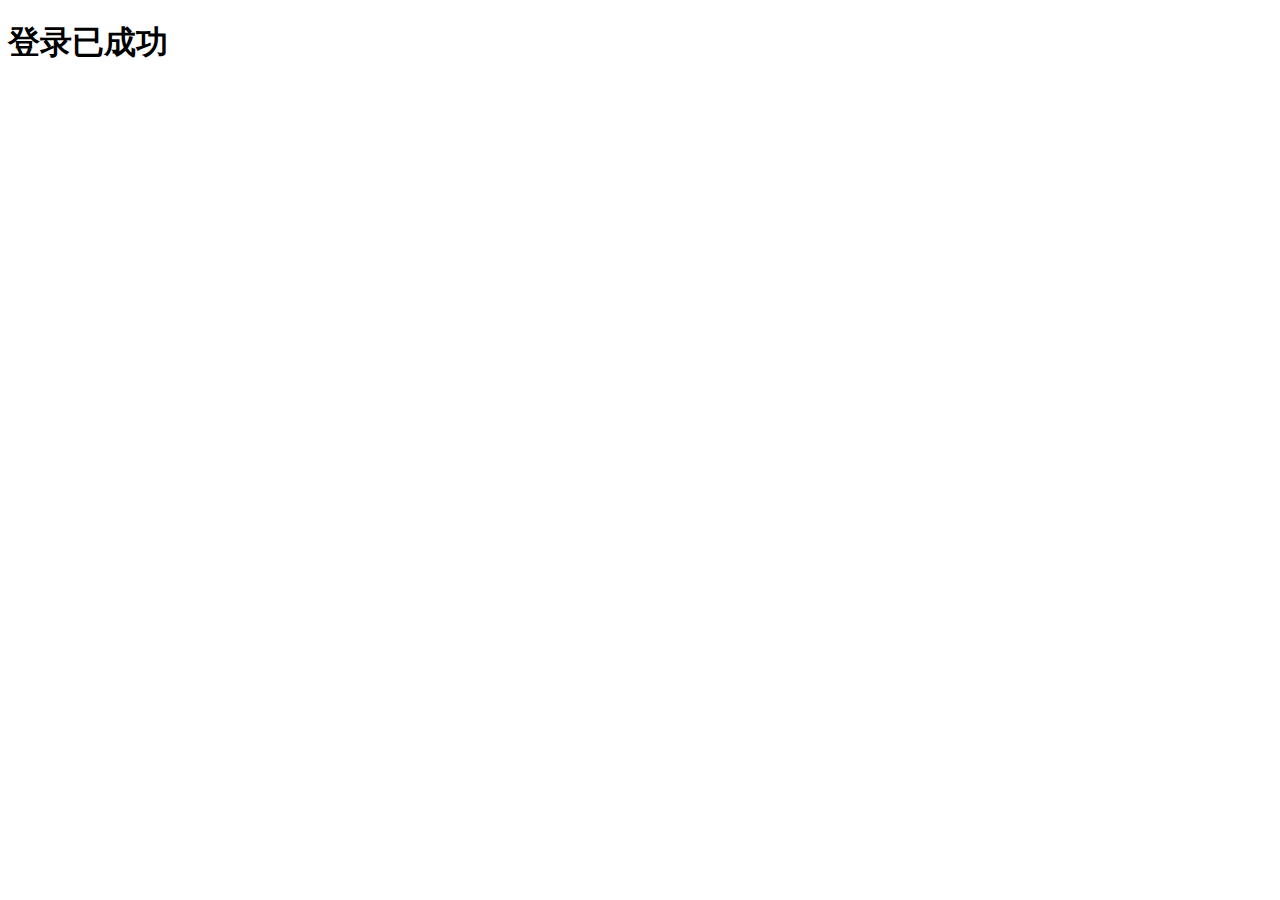
==== public/manage_my/index.html @ c9888d73 "实现表单验证功能" ====
<!DOCTYPE html>
<html lang="en">
<head>
    <meta charset="UTF-8">
    <meta name="viewport" content="width=device-width, initial-scale=1.0">
    <meta http-equiv="X-UA-Compatible" content="ie=edge">
    <title>Document</title>
</head>
<body>
    <h1>登录已成功</h1>
</body>
</html>
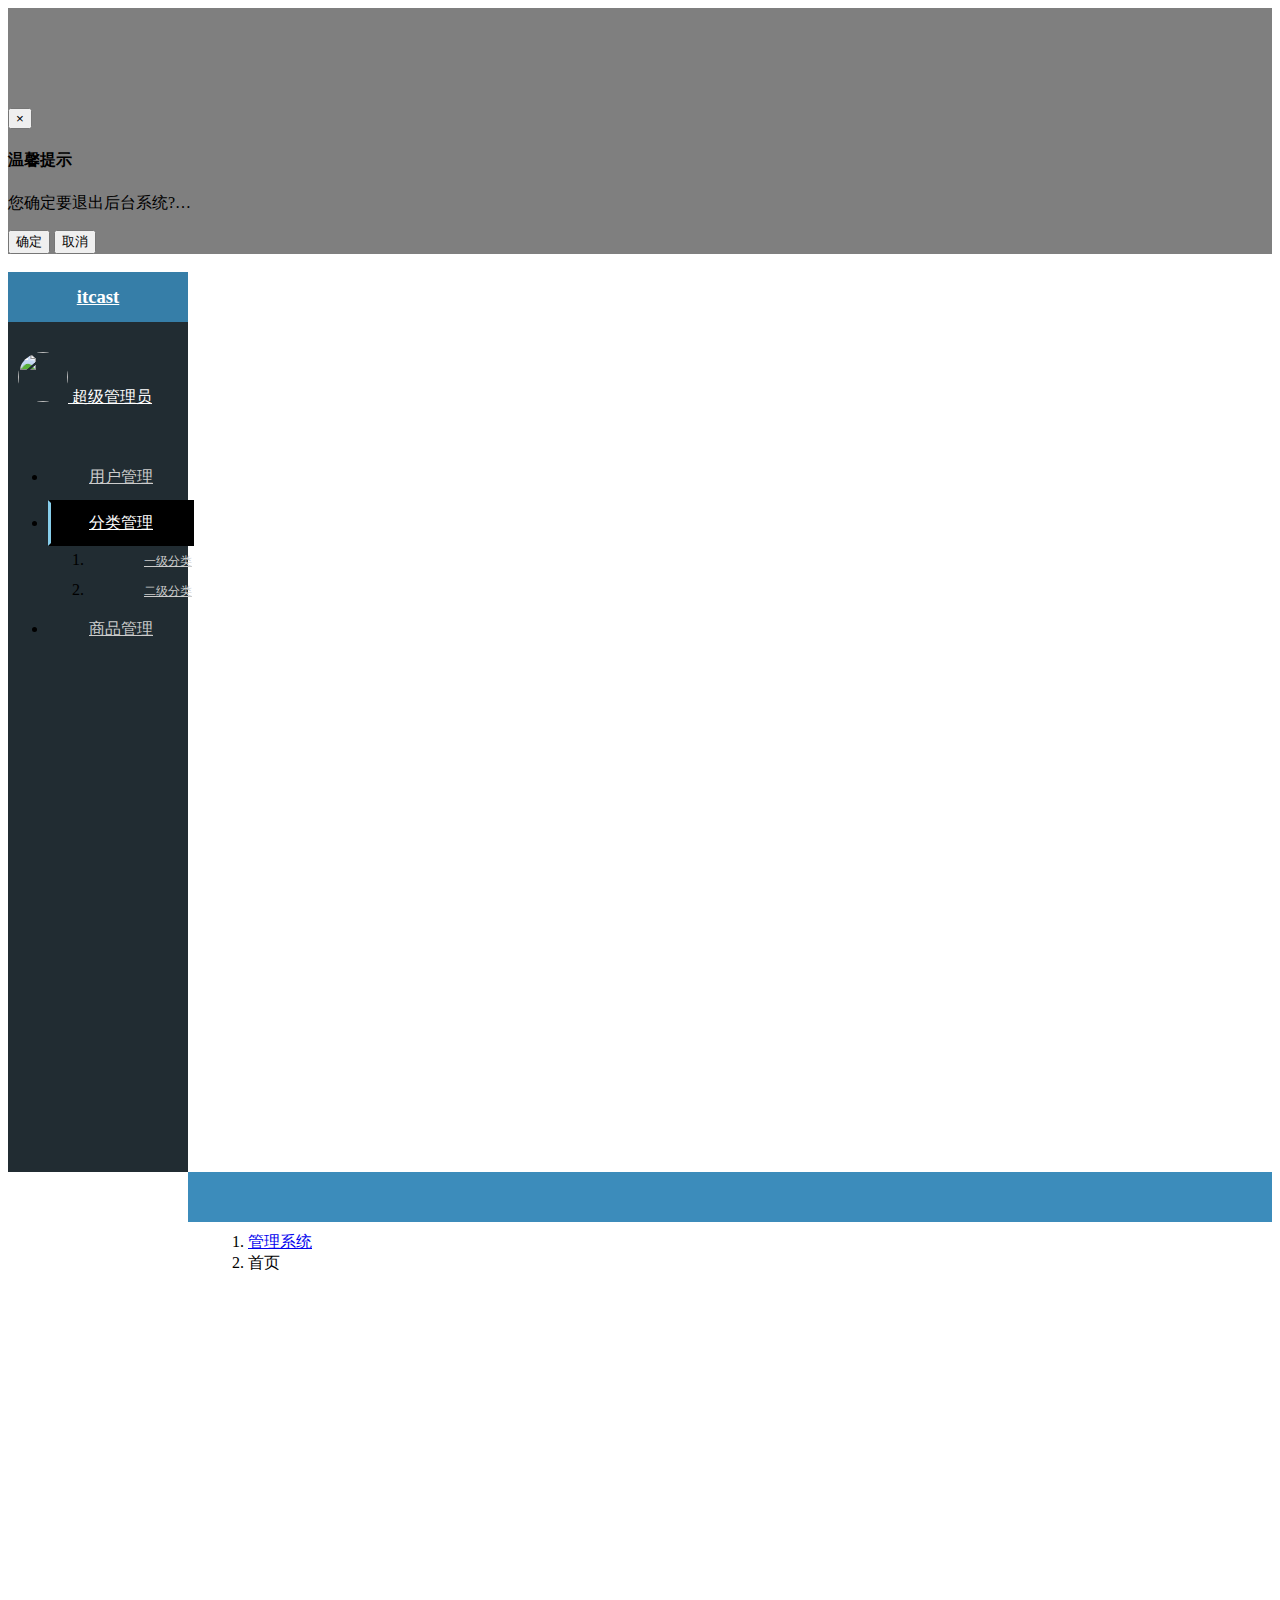
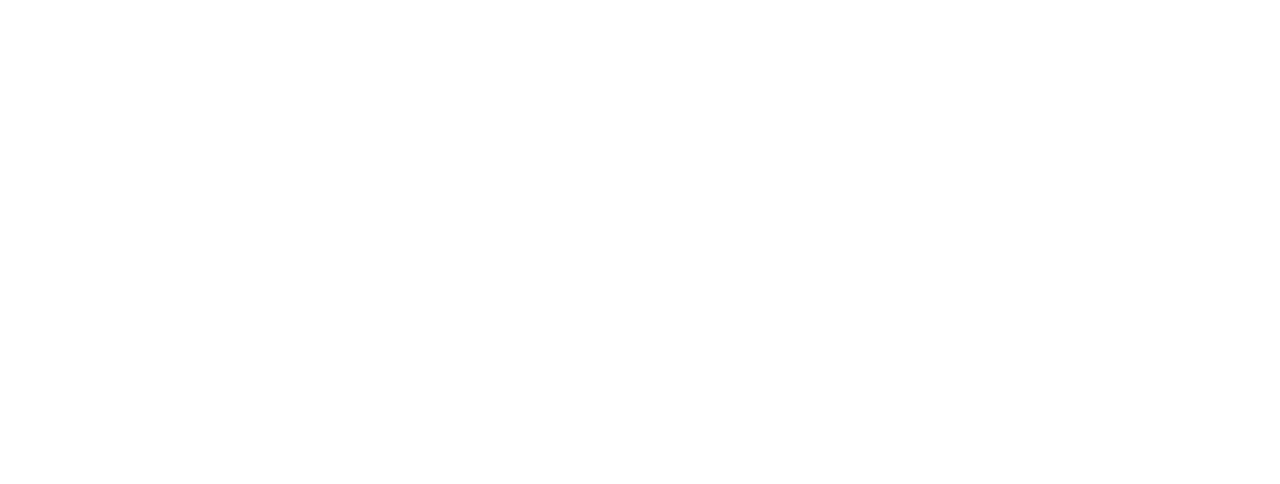
==== commit 626634aa: "一级分类页面功能已完成和二级分类页面表格动态生成" ====
--- a/public/manage_my/index.html
+++ b/public/manage_my/index.html
@@ -1,12 +1,106 @@
 <!DOCTYPE html>
 <html lang="en">
+
 <head>
     <meta charset="UTF-8">
     <meta name="viewport" content="width=device-width, initial-scale=1.0">
     <meta http-equiv="X-UA-Compatible" content="ie=edge">
     <title>Document</title>
+    <!-- 导入bootstrap的css -->
+    <link rel="stylesheet" href="./lib/bootstrap/css/bootstrap.css">
+    <link rel="stylesheet" href="./assets/bootstrap-validator/css/bootstrapValidator.min.css">
+    <!-- 导入样式 -->
+    <link rel="stylesheet" href="./css/comment.css">
+    <link rel="stylesheet" href="./css/base.css">
+    <link rel="stylesheet" href="./css/index.css">
 </head>
+
 <body>
-    <h1>登录已成功</h1>
+    <div class="modal fade modal-sure" tabindex="-1" role="dialog">
+        <div class="modal-dialog modal-sm" role="document">
+            <div class="modal-content">
+                <div class="modal-header">
+                    <button type="button" class="close" data-dismiss="modal" aria-label="Close">
+                        <span aria-hidden="true">&times;</span>
+                    </button>
+                    <h4 class="modal-title">温馨提示</h4>
+                </div>
+                <div class="modal-body">
+                    <p class="text-danger">您确定要退出后台系统?&hellip;</p>
+                </div>
+                <div class="modal-footer">
+                    <button type="button" class="btn btn-default" data-dismiss="modal">确定</button>
+                    <button type="button" class="btn btn-primary">取消</button>
+                </div>
+            </div>
+        </div>
+    </div>
+
+    <div class="lt_aside-left pull-left">
+        <div class="top">
+            <h3>
+                <a href="javascript:;">
+                    itcast
+                </a>
+            </h3>
+        </div>
+        <div class="bottom">
+            <a href="javascript:;">
+                <img src="./image/default.png" alt=""> 超级管理员
+            </a>
+        </div>
+        <ul>
+            <li>
+                <a href="user.html">
+                    <span class="glyphicon glyphicon-user"> 用户管理</span>
+                </a>
+            </li>
+            <li class="active">
+                <a href="javascript:;">
+                    <span class="glyphicon glyphicon-list"> 分类管理</span>
+                </a>
+                <ol>
+                    <li>
+                        <a href="first.html">一级分类</a>
+                    </li>
+                    <li>
+                        <a href="second.html">二级分类</a>
+                    </li>
+                </ol>
+            </li>
+            <li>
+                <a href="product.html">
+                    <span class="glyphicon glyphicon-tags"> 商品管理</span>
+                </a>
+            </li>
+        </ul>
+    </div>
+    <div class="lt_aside-right clearfix">
+        <div class="top">
+            <a href="javascript:;" class="glyphicon glyphicon-align-justify pull-left"></a>
+            <a href="javascript:;" class="glyphicon glyphicon-log-out pull-right"></a>
+        </div>
+        <ol class="breadcrumb">
+            <li>
+                <a href="#">管理系统</a>
+            </li>
+            <li>
+                首页
+            </li>
+        </ol>
+        <div id="main" style="width: 600px;height:400px;" class="pull-left"></div>
+        <div id="yuan" style="width: 500px;height:400px;" class="pull-right"></div>
+    </div>
+
 </body>
-</html>+
+</html>
+<script src="./assets/echarts/echarts.min.js"></script>
+<!-- 导入jq -->
+<script src="./lib/jquery/jquery.min.js"></script>
+<!-- 导入bs的js -->
+<script src="./lib/bootstrap/js/bootstrap.min.js"></script>
+<script src="./assets/bootstrap-validator/js/bootstrapValidator.min.js"></script>
+<script src="./js/comment.js"></script>
+<!-- 自己的js -->
+<script src="./js/index.js"></script>--- a/public/manage_my/assets/bootstrap-validator/css/bootstrapValidator.min.css
+++ b/public/manage_my/assets/bootstrap-validator/css/bootstrapValidator.min.css
@@ -0,0 +1,11 @@
+/*!
+ * BootstrapValidator (http://bootstrapvalidator.com)
+ * The best jQuery plugin to validate form fields. Designed to use with Bootstrap 3
+ *
+ * @version     v0.5.1, built on 2014-08-22 4:55:09 PM
+ * @author      https://twitter.com/nghuuphuoc
+ * @copyright   (c) 2013 - 2014 Nguyen Huu Phuoc
+ * @license     MIT
+ */
+
+.bv-form .help-block{margin-bottom:0}.bv-form .tooltip-inner{text-align:left}.nav-tabs li.bv-tab-success>a{color:#3c763d}.nav-tabs li.bv-tab-error>a{color:#a94442}--- a/public/manage_my/css/comment.css
+++ b/public/manage_my/css/comment.css
@@ -0,0 +1,100 @@
+html,
+body {
+    height: 100%;
+}
+
+.lt_aside-left {
+    width: 180px;
+    height: 100%;
+    background-color: #212c32;
+}
+
+.lt_aside-left .top {
+    height: 50px;
+    background-color: #367ea8;
+    text-align: center;
+}
+
+.lt_aside-left .top a {
+    color: #ffffff;
+    line-height: 50px;
+}
+
+.lt_aside-left .bottom a {
+    color: #ffffff;
+    display: block;
+    padding: 30px 0 30px 10px;
+}
+
+.lt_aside-left .bottom img {
+    width: 50px;
+    height: 50px;
+    border-radius: 50%;
+}
+
+.lt_aside-left ul {
+    text-align: center;
+}
+
+.lt_aside-left ul>li>a {
+    line-height: 40px;
+    border: 3px solid transparent;
+}
+
+.lt_aside-left ul>li.active>a {
+    background-color: #000000;
+    border-left: 3px solid skyblue;
+    color: #fff;
+}
+/* .lt_aside-left ol{
+    display:none;
+} */
+.lt_aside-left ol li {
+    line-height: 20px;
+}
+
+.lt_aside-left ol li>a {
+    font-size: 12px;
+    line-height: 30px;
+    padding-left: 30px;
+}
+.lt_aside-left ol>li.active a{
+    color: #fff;
+}
+
+.lt_aside-left ul a {
+    color: #ccc;
+    display: block;
+    width: 100%;
+    height: 100%;
+}
+
+.lt_aside-right {
+    margin-left: 180px;
+}
+
+.lt_aside-right.on {
+    margin-left: 0;
+}
+
+.lt_aside-right .top {
+    width: 100%;
+    height: 50px;
+    background-color: #3c8cbb
+}
+
+.lt_aside-right .top a {
+    line-height: 50px;
+    color: #fff;
+    font-size: 20px;
+    margin: 0 15px;
+}
+
+.lt_aside-right .breadcrumb {
+    margin: 10px 20px;
+}
+
+.modal {
+    padding-top: 100px;
+    background-color: rgba(0, 0, 0, .5)
+}
